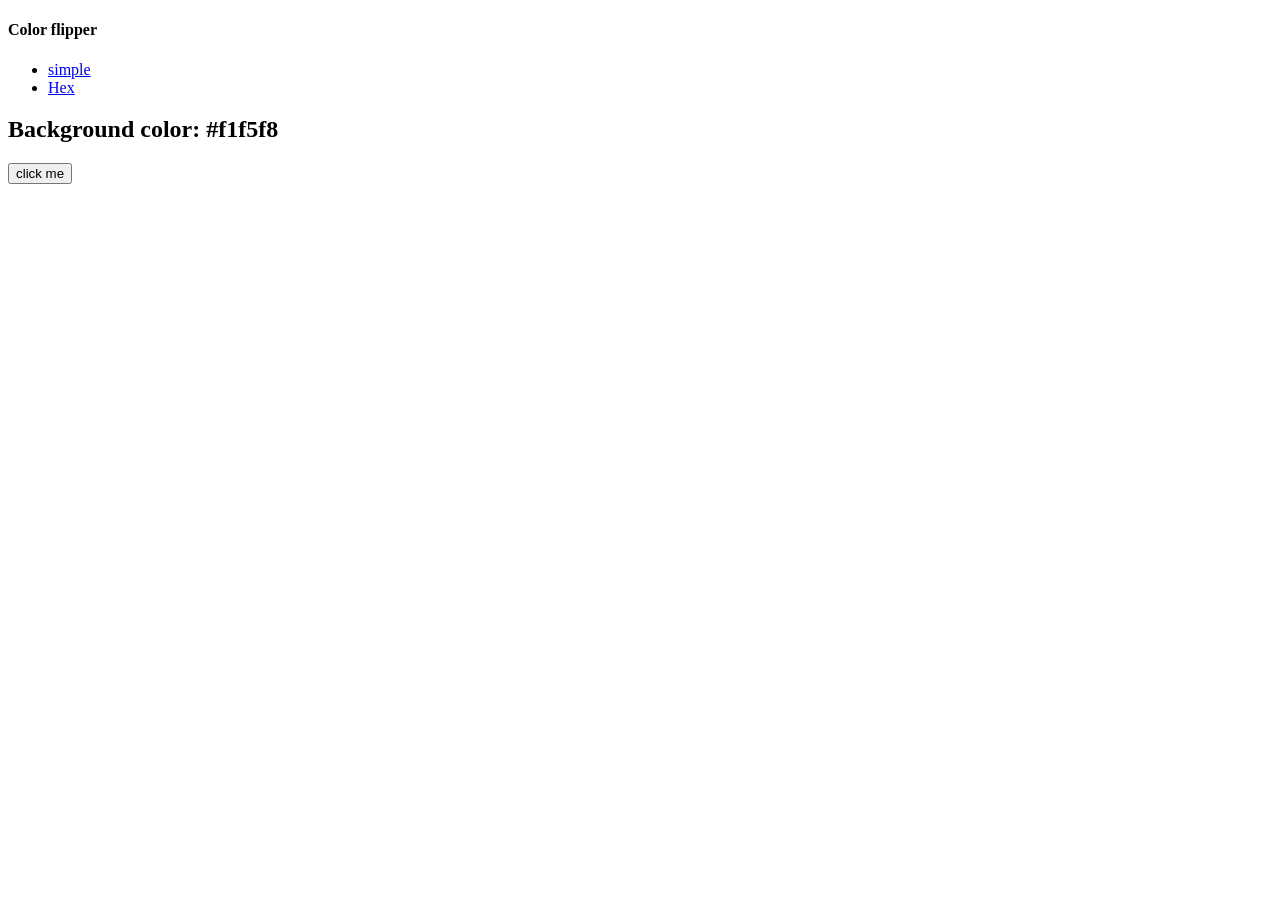
==== 01-colorFlipper/index.html @ b689c2d8 "initial commit" ====
<!DOCTYPE html>
<html lang="en">
  <head>
    <meta charset="UTF-8" />
    <meta name="viewport" content="width=device-width, initial-scale=1.0" />
    <title>Color Flipper || Simple</title>

    <!-- styles -->
    <link rel="stylesheet" href="styles.css" />
  </head>
  <body>
    <nav>
      <div class="nav-center">
        <h4>Color flipper</h4>
        <ul class="nav-links">
          <li>
            <a href="index.html">simple</a>
          </li>
          <li>
            <a href="hex.html">Hex</a>
          </li>
        </ul>
      </div>
    </nav>
    <main>
      <div class="container">
        <h2>Background color: <span class="color">#f1f5f8</span></h2>
        <button class="btn btn-hero" id="btn">click me</button>
      </div>
    </main>

    <!-- javascript -->
    <script src="app.js"></script>
  </body>
</html>
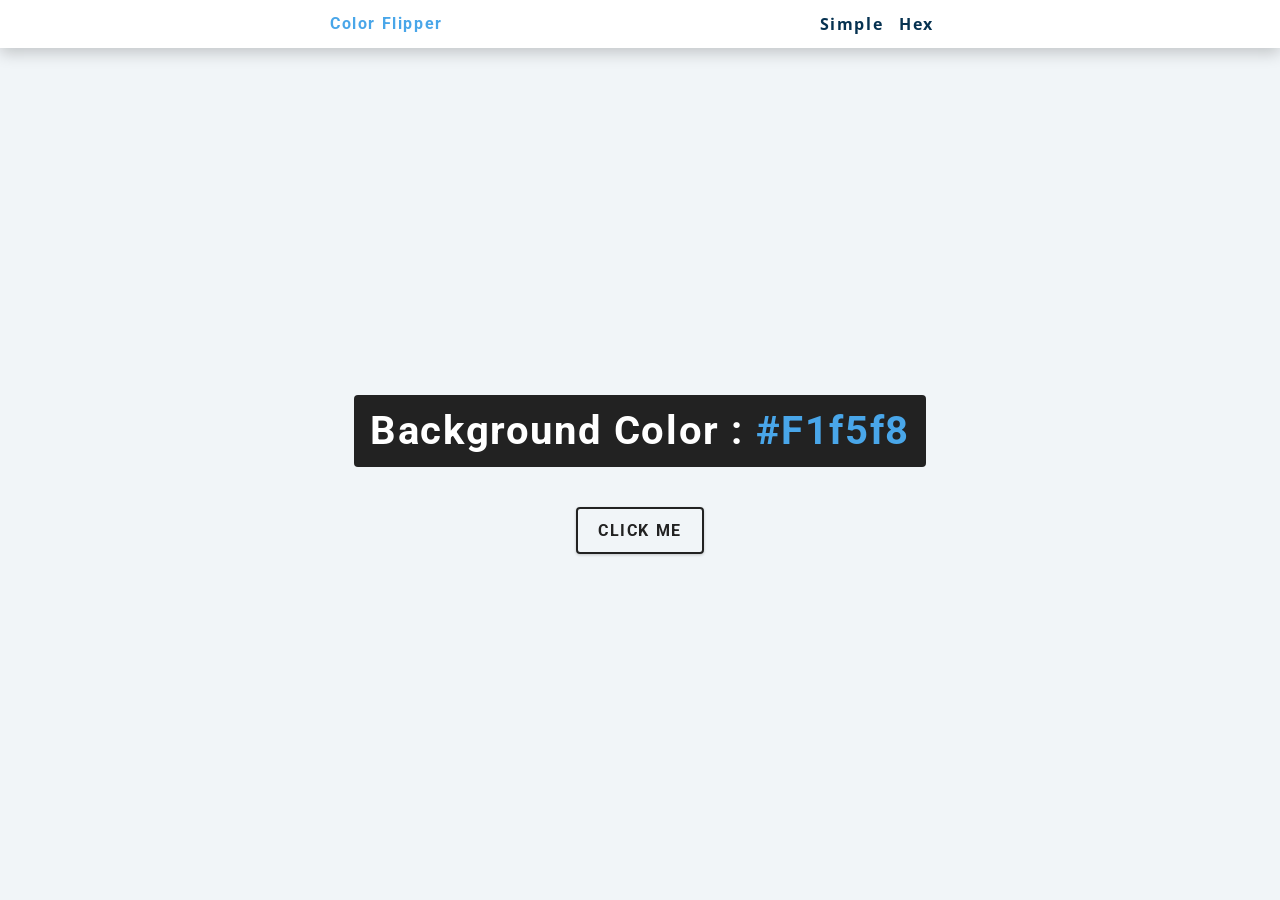
==== commit bd5e49a8: "fix project1" ====
--- a/01-colorFlipper/index.html
+++ b/01-colorFlipper/index.html
@@ -11,24 +11,19 @@
   <body>
     <nav>
       <div class="nav-center">
-        <h4>Color flipper</h4>
+        <h4>color flipper</h4>
         <ul class="nav-links">
-          <li>
-            <a href="index.html">simple</a>
-          </li>
-          <li>
-            <a href="hex.html">Hex</a>
-          </li>
+          <li><a href="index.html">simple</a></li>
+          <li><a href="hex.html">hex</a></li>
         </ul>
       </div>
     </nav>
     <main>
       <div class="container">
-        <h2>Background color: <span class="color">#f1f5f8</span></h2>
+        <h2>background color : <span class="color">#f1f5f8</span></h2>
         <button class="btn btn-hero" id="btn">click me</button>
       </div>
     </main>
-
     <!-- javascript -->
     <script src="app.js"></script>
   </body>
--- a/01-colorFlipper/styles.css
+++ b/01-colorFlipper/styles.css
@@ -0,0 +1,235 @@
+/*
+=============== 
+Fonts
+===============
+*/
+@import url("https://fonts.googleapis.com/css?family=Open+Sans|Roboto:400,700&display=swap");
+
+/*
+=============== 
+Variables
+===============
+*/
+
+:root {
+  /* dark shades of primary color*/
+  --clr-primary-1: hsl(205, 86%, 17%);
+  --clr-primary-2: hsl(205, 77%, 27%);
+  --clr-primary-3: hsl(205, 72%, 37%);
+  --clr-primary-4: hsl(205, 63%, 48%);
+  /* primary/main color */
+  --clr-primary-5: hsl(205, 78%, 60%);
+  /* lighter shades of primary color */
+  --clr-primary-6: hsl(205, 89%, 70%);
+  --clr-primary-7: hsl(205, 90%, 76%);
+  --clr-primary-8: hsl(205, 86%, 81%);
+  --clr-primary-9: hsl(205, 90%, 88%);
+  --clr-primary-10: hsl(205, 100%, 96%);
+  /* darkest grey - used for headings */
+  --clr-grey-1: hsl(209, 61%, 16%);
+  --clr-grey-2: hsl(211, 39%, 23%);
+  --clr-grey-3: hsl(209, 34%, 30%);
+  --clr-grey-4: hsl(209, 28%, 39%);
+  /* grey used for paragraphs */
+  --clr-grey-5: hsl(210, 22%, 49%);
+  --clr-grey-6: hsl(209, 23%, 60%);
+  --clr-grey-7: hsl(211, 27%, 70%);
+  --clr-grey-8: hsl(210, 31%, 80%);
+  --clr-grey-9: hsl(212, 33%, 89%);
+  --clr-grey-10: hsl(210, 36%, 96%);
+  --clr-white: #fff;
+  --clr-red-dark: hsl(360, 67%, 44%);
+  --clr-red-light: hsl(360, 71%, 66%);
+  --clr-green-dark: hsl(125, 67%, 44%);
+  --clr-green-light: hsl(125, 71%, 66%);
+  --clr-black: #222;
+  --ff-primary: "Roboto", sans-serif;
+  --ff-secondary: "Open Sans", sans-serif;
+  --transition: all 0.3s linear;
+  --spacing: 0.1rem;
+  --radius: 0.25rem;
+  --light-shadow: 0 5px 15px rgba(0, 0, 0, 0.1);
+  --dark-shadow: 0 5px 15px rgba(0, 0, 0, 0.2);
+  --max-width: 1170px;
+  --fixed-width: 620px;
+}
+/*
+=============== 
+Global Styles
+===============
+*/
+
+*,
+::after,
+::before {
+  margin: 0;
+  padding: 0;
+  box-sizing: border-box;
+}
+body {
+  font-family: var(--ff-secondary);
+  background: var(--clr-grey-10);
+  color: var(--clr-grey-1);
+  line-height: 1.5;
+  font-size: 0.875rem;
+}
+ul {
+  list-style-type: none;
+}
+a {
+  text-decoration: none;
+}
+h1,
+h2,
+h3,
+h4 {
+  letter-spacing: var(--spacing);
+  text-transform: capitalize;
+  line-height: 1.25;
+  margin-bottom: 0.75rem;
+  font-family: var(--ff-primary);
+}
+h1 {
+  font-size: 3rem;
+}
+h2 {
+  font-size: 2rem;
+}
+h3 {
+  font-size: 1.25rem;
+}
+h4 {
+  font-size: 0.875rem;
+}
+p {
+  margin-bottom: 1.25rem;
+  color: var(--clr-grey-5);
+}
+@media screen and (min-width: 800px) {
+  h1 {
+    font-size: 4rem;
+  }
+  h2 {
+    font-size: 2.5rem;
+  }
+  h3 {
+    font-size: 1.75rem;
+  }
+  h4 {
+    font-size: 1rem;
+  }
+  body {
+    font-size: 1rem;
+  }
+  h1,
+  h2,
+  h3,
+  h4 {
+    line-height: 1;
+  }
+}
+/*  global classes */
+
+/* section */
+.section {
+  padding: 5rem 0;
+}
+
+.section-center {
+  width: 90vw;
+  margin: 0 auto;
+  max-width: 1170px;
+}
+@media screen and (min-width: 992px) {
+  .section-center {
+    width: 95vw;
+  }
+}
+main {
+  min-height: 100vh;
+  display: grid;
+  place-items: center;
+}
+
+/*
+=============== 
+Nav
+===============
+*/
+nav {
+  background: var(--clr-white);
+  height: 3rem;
+  display: grid;
+  align-items: center;
+  box-shadow: var(--dark-shadow);
+}
+.nav-center {
+  width: 90vw;
+  max-width: var(--fixed-width);
+  margin: 0 auto;
+  display: flex;
+  align-items: center;
+  justify-content: space-between;
+}
+.nav-center h4 {
+  margin-bottom: 0;
+  color: var(--clr-primary-5);
+}
+.nav-links {
+  display: flex;
+}
+nav a {
+  text-transform: capitalize;
+  font-weight: 700;
+  font-size: 1rem;
+  color: var(--clr-primary-1);
+  letter-spacing: var(--spacing);
+  margin-right: 1rem;
+}
+nav a:hover {
+  color: var(--clr-primary-5);
+}
+/*
+=============== 
+Container
+===============
+*/
+main {
+  min-height: calc(100vh - 3rem);
+  display: grid;
+  place-items: center;
+}
+.container {
+  text-align: center;
+}
+.container h2 {
+  background: var(--clr-black);
+  color: var(--clr-white);
+  padding: 1rem;
+  border-radius: var(--radius);
+  margin-bottom: 2.5rem;
+}
+.color {
+  color: var(--clr-primary-5);
+}
+.btn-hero {
+  font-family: var(--ff-primary);
+  text-transform: uppercase;
+  background: transparent;
+  color: var(--clr-black);
+  letter-spacing: var(--spacing);
+  display: inline-block;
+  font-weight: 700;
+  transition: var(--transition);
+  border: 2px solid var(--clr-black);
+  cursor: pointer;
+  box-shadow: 0 1px 3px rgba(0, 0, 0, 0.2);
+  border-radius: var(--radius);
+  font-size: 1rem;
+  padding: 0.75rem 1.25rem;
+}
+.btn-hero:hover {
+  color: var(--clr-white);
+  background: var(--clr-black);
+}
+
